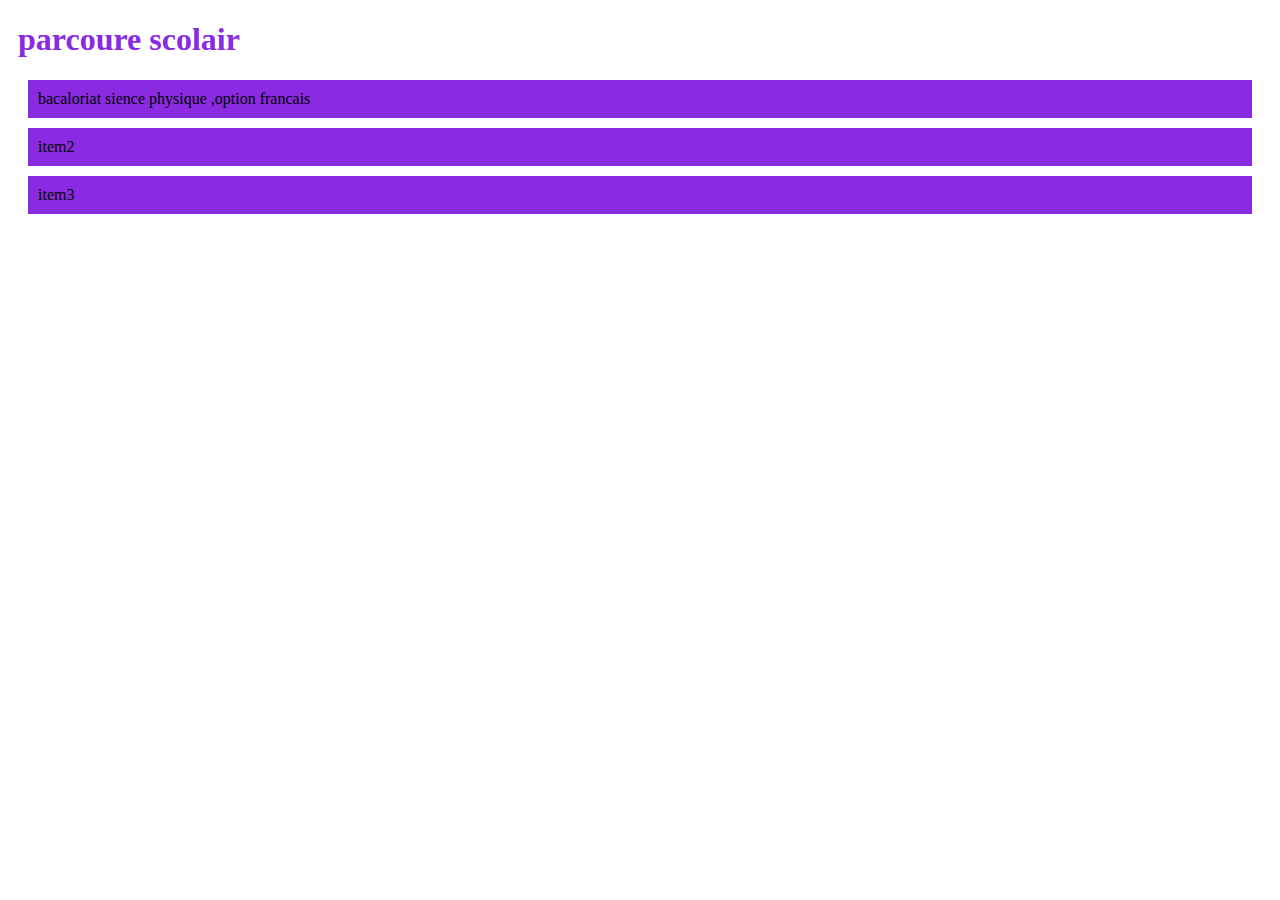
==== parcours.html @ e35587f0 "Add files via upload" ====
<!DOCTYPE html>
<html lang="en">
<head>
    <meta charset="UTF-8">
    <meta name="viewport" content="width=device-width, initial-scale=1.0">
    <title>Document</title>
    <link rel="stylesheet" href="flex.css">
</head>
<body>
    <div>
<div class="parent" >
    <h1 class="hit">parcoure scolair</h1>
<div >
    bacaloriat sience physique ,option francais</div>
<div class="emtel3"> item2 </div>
<div class="emtel4"> item3 </div>
</div>
</body>
</html>
---- flex.css ----
.parent{
    margin: 10px;
display: block;
    justify-content: center;
}
.parent div{
      padding:10px;
      margin: 10px;
background-color: blueviolet;
}
.hit{
    color: blueviolet;
}
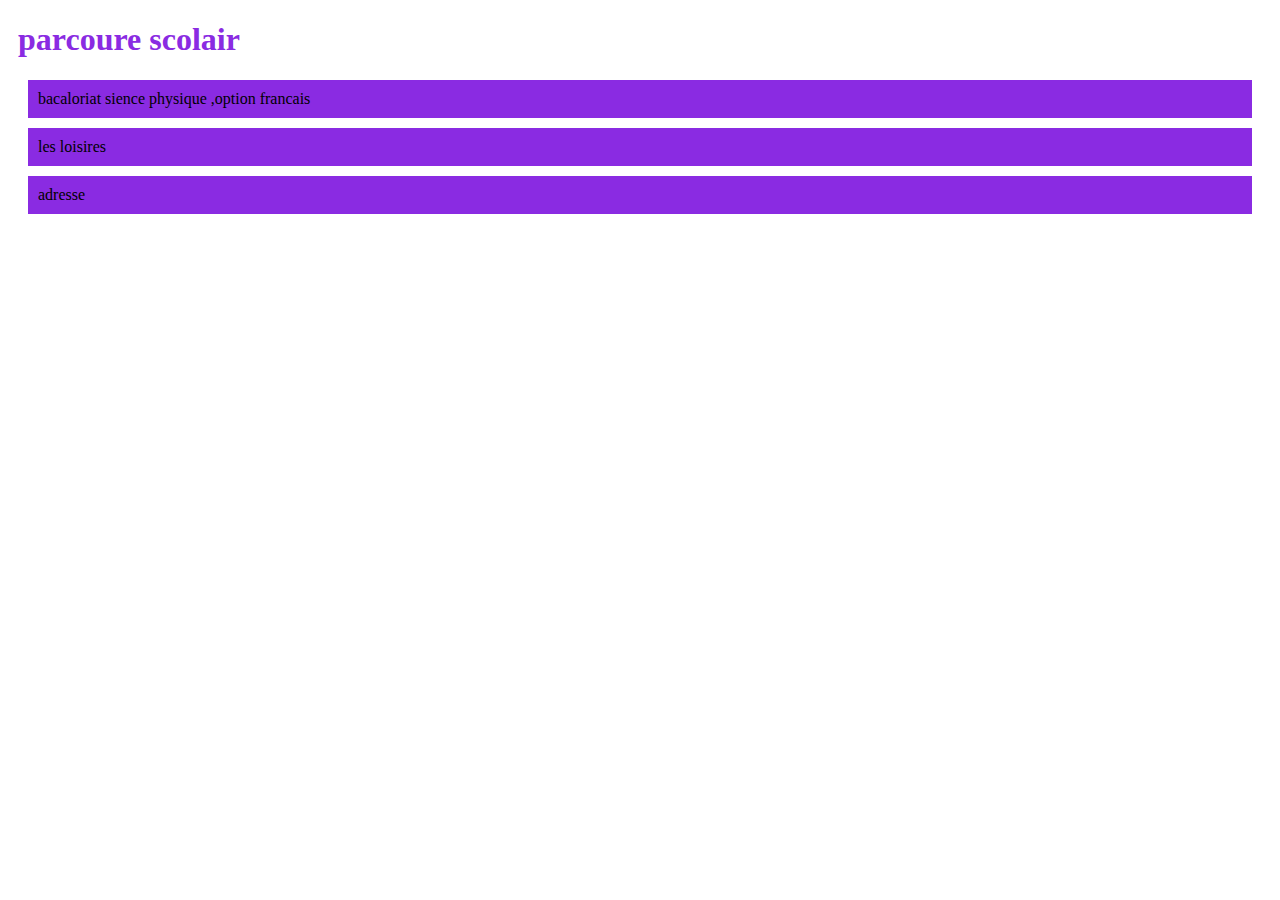
==== commit 700e911a: "hh" ====
--- a/parcours.html
+++ b/parcours.html
@@ -12,8 +12,8 @@
     <h1 class="hit">parcoure scolair</h1>
 <div >
     bacaloriat sience physique ,option francais</div>
-<div class="emtel3"> item2 </div>
-<div class="emtel4"> item3 </div>
+<div class="emtel3"> les loisires</div>
+<div class="emtel4"> adresse </div>
 </div>
 </body>
 </html>